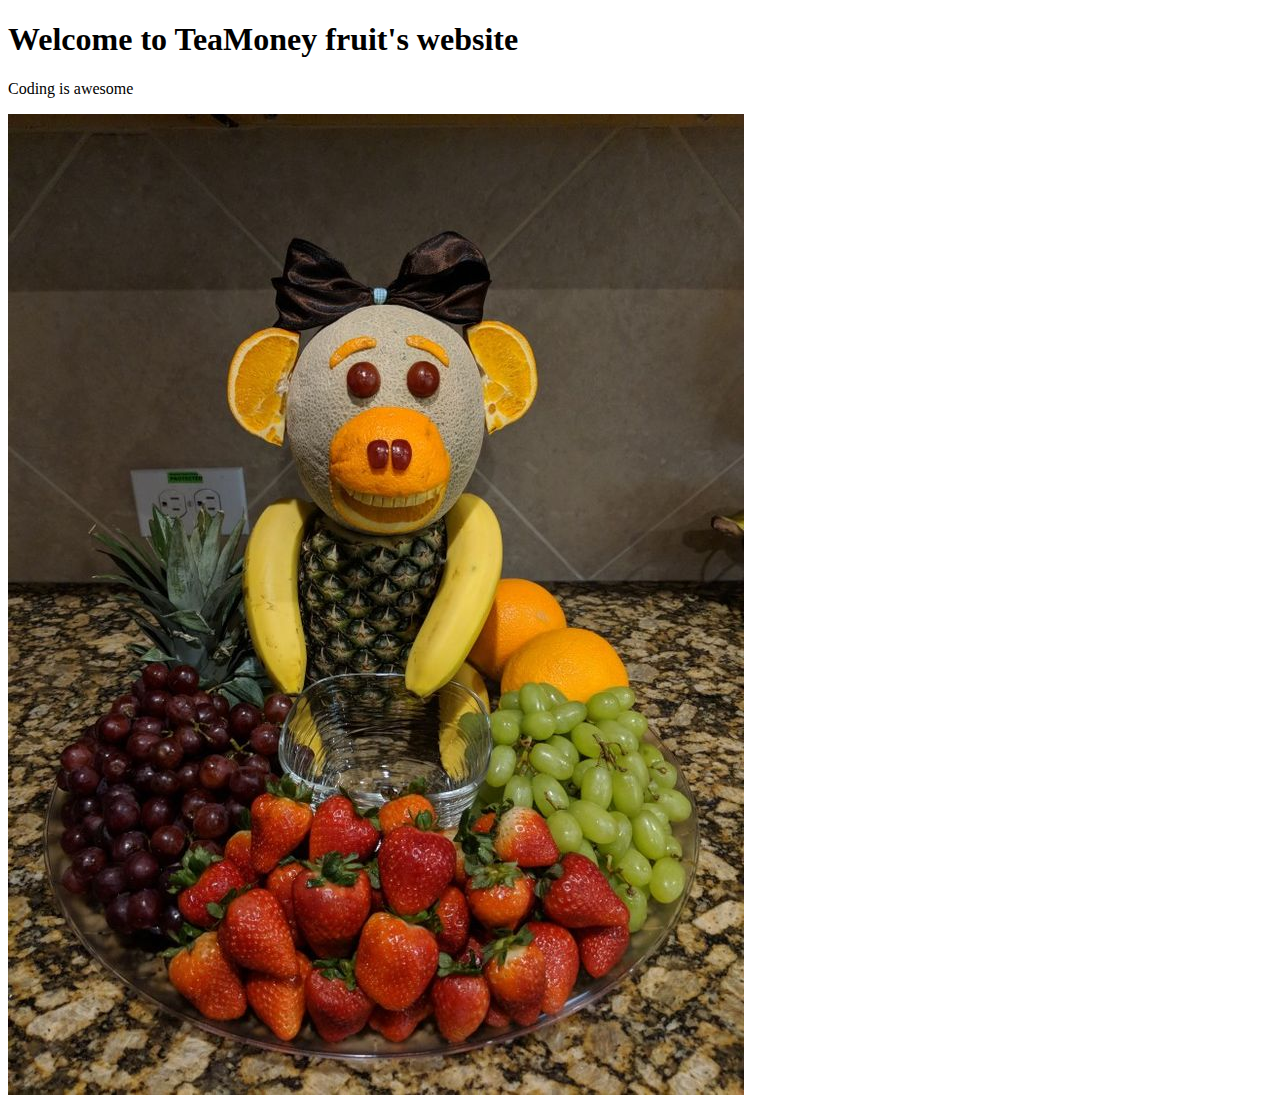
==== index.html @ f87946fb "Update index.html" ====
<!DOCTYPE html>
<html lang="en">
  <head>
    <meta charset="UTF-8">
    <meta name="viewport" content="width=device-width, initial-scale=1.0">
    <meta http-equiv="X-UA-Compatible" content="ie=edge">
    <title>My Website</title>
    <link rel="stylesheet" href="./style.css">
    <link rel="icon" href="./favicon.ico" type="image/x-icon">
  </head>


	
  <body>
    <main>
        <h1>Welcome to TeaMoney fruit's website</h1>  
	    <p>Coding is awesome</p>

	    <embed type="image/jpg" src="test.jpg" >
    </main>
	<script src="index.js"></script>
  </body>
</html>
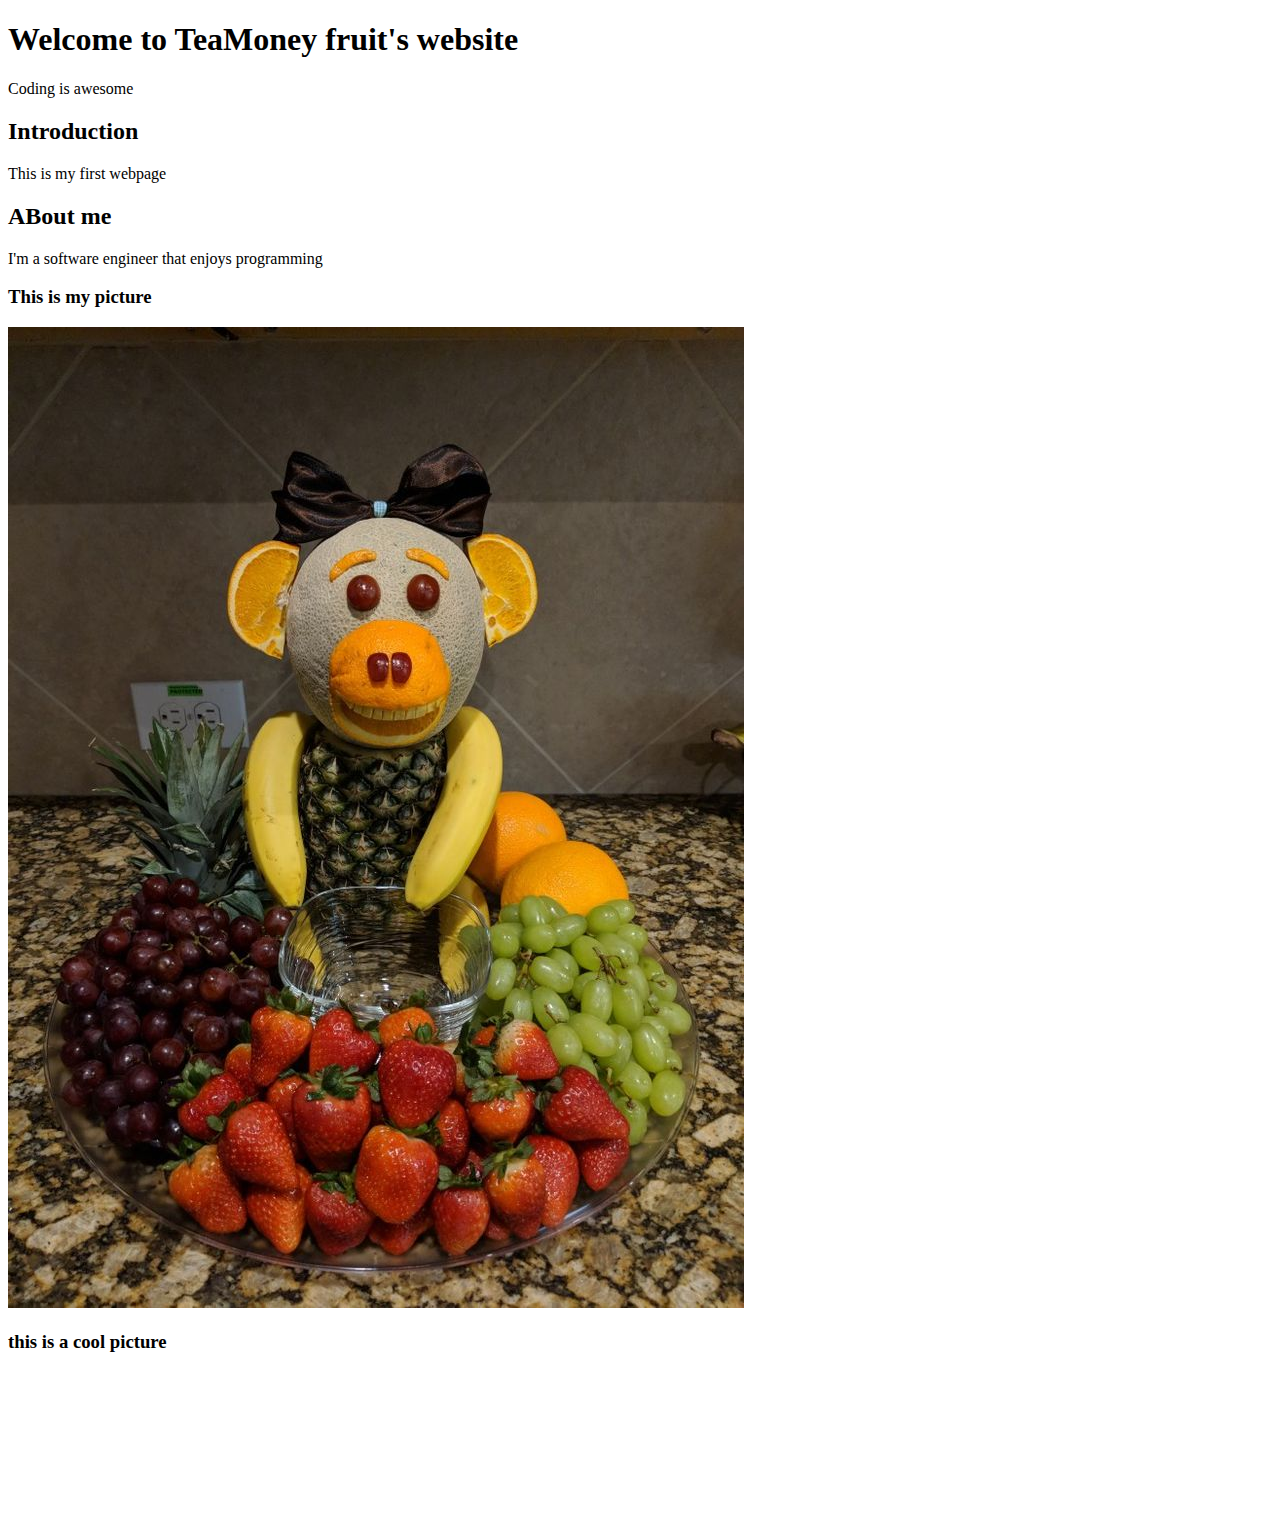
==== commit 7a6f300c: "Update index.html" ====
--- a/index.html
+++ b/index.html
@@ -8,15 +8,19 @@
     <link rel="stylesheet" href="./style.css">
     <link rel="icon" href="./favicon.ico" type="image/x-icon">
   </head>
-
-
-	
   <body>
     <main>
         <h1>Welcome to TeaMoney fruit's website</h1>  
 	    <p>Coding is awesome</p>
+	<h2>Introduction</h2>
+	    <p>This is my first webpage</p>
+<h2>ABout me</h2>
+<p>I'm a software engineer that enjoys programming</p>
 
-	    <embed type="image/jpg" src="test.jpg" >
+<h3>This is my picture</h3>
+	    <embed src="test.jpg" >
+<h3>this is a cool picture</h3>
+<embed src="https://honeywell.scene7.com/is/image/honeywell/AeroBT-s_414384259_Business-Jet_2880x1440" >
     </main>
 	<script src="index.js"></script>
   </body>
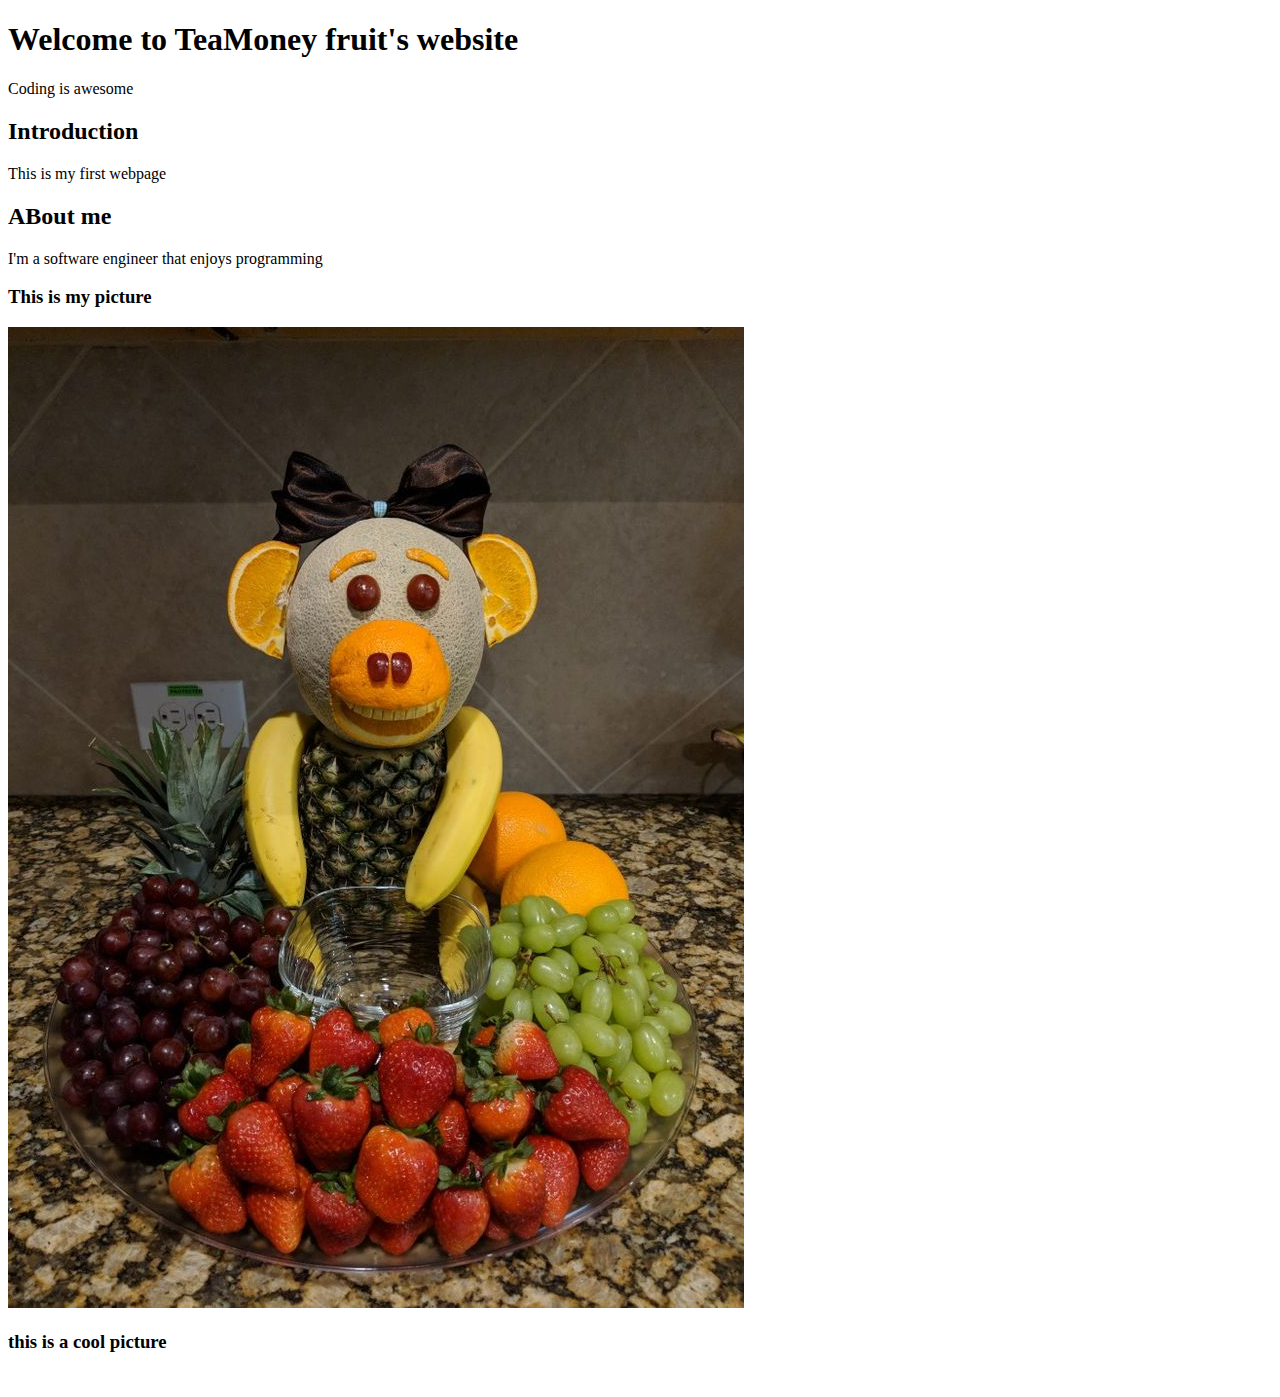
==== commit e4fbf1aa: "Update index.html" ====
--- a/index.html
+++ b/index.html
@@ -20,7 +20,7 @@
 <h3>This is my picture</h3>
 	    <embed src="test.jpg" >
 <h3>this is a cool picture</h3>
-<embed src="https://honeywell.scene7.com/is/image/honeywell/AeroBT-s_414384259_Business-Jet_2880x1440" >
+<embed src="https://cloudfront-us-east-1.images.arcpublishing.com/archetype/BQ3JS5F5ZJAVND3ATCVI7VY45M.jpg" >
     </main>
 	<script src="index.js"></script>
   </body>
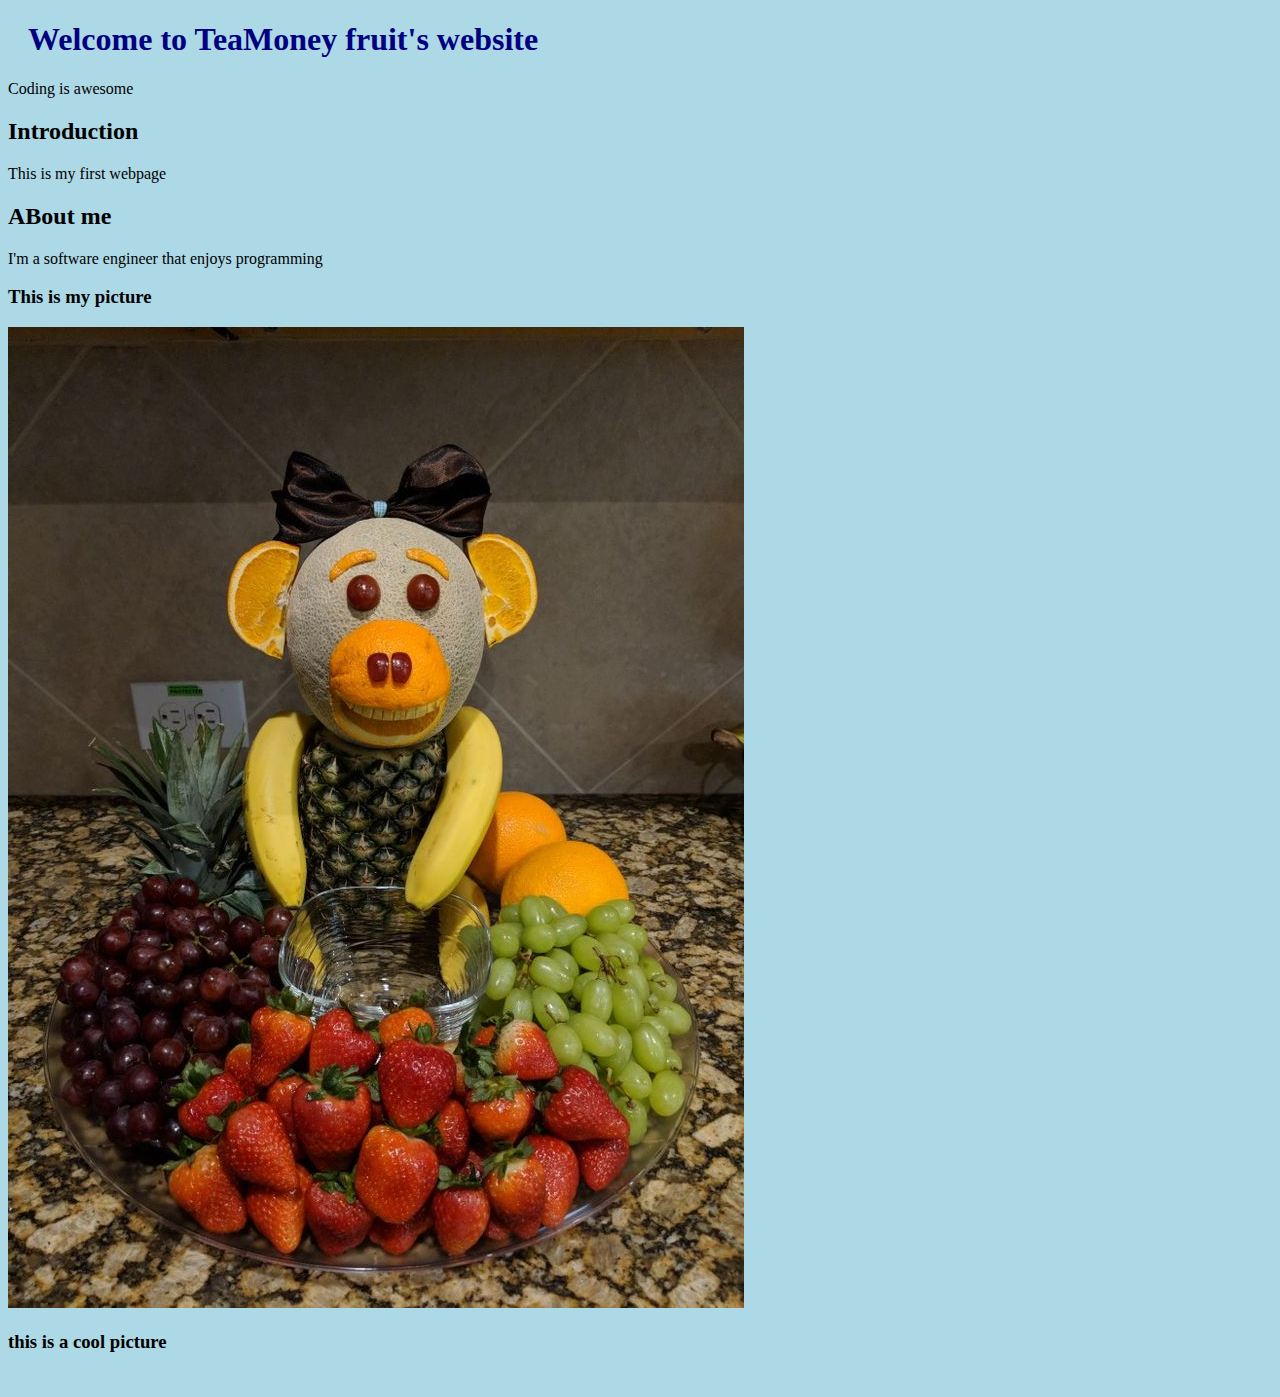
==== commit 1ebaa859: "Update index.html" ====
--- a/index.html
+++ b/index.html
@@ -5,7 +5,7 @@
     <meta name="viewport" content="width=device-width, initial-scale=1.0">
     <meta http-equiv="X-UA-Compatible" content="ie=edge">
     <title>My Website</title>
-    <link rel="stylesheet" href="./style.css">
+    <link rel="stylesheet" href="mystyle.css">
     <link rel="icon" href="./favicon.ico" type="image/x-icon">
   </head>
   <body>
--- a/mystyle.css
+++ b/mystyle.css
@@ -0,0 +1,8 @@
+body {
+    background-color: lightblue;
+}
+
+h1 {
+    color: navy;
+    margin-left: 20px;
+}
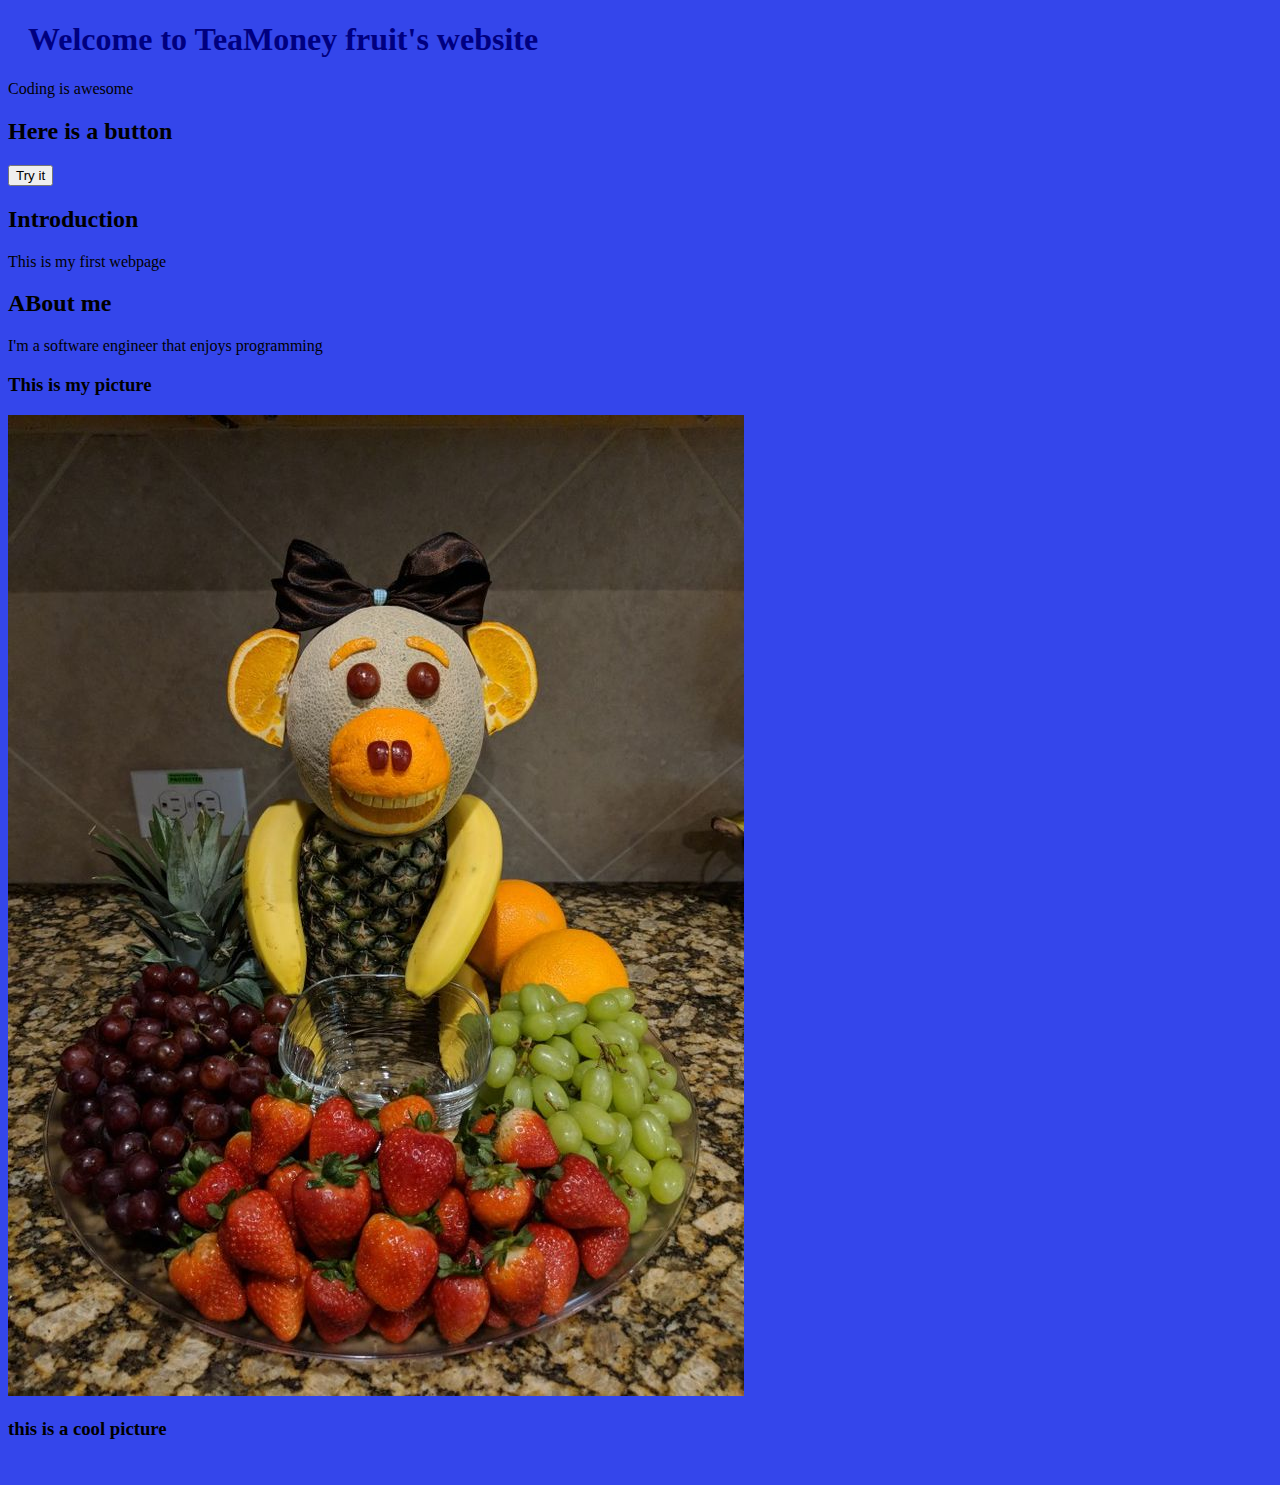
==== commit c455a8f1: "Update index.html" ====
--- a/index.html
+++ b/index.html
@@ -12,6 +12,10 @@
     <main>
         <h1>Welcome to TeaMoney fruit's website</h1>  
 	    <p>Coding is awesome</p>
+
+	    <h2>Here is a button</h2>
+	    <button type="button" onclick="myFunction()">Try it</button>
+
 	<h2>Introduction</h2>
 	    <p>This is my first webpage</p>
 <h2>ABout me</h2>
--- a/mystyle.css
+++ b/mystyle.css
@@ -1,5 +1,5 @@
 body {
-    background-color: lightblue;
+    background-color: rgb(52, 70, 235);
 }
 
 h1 {
